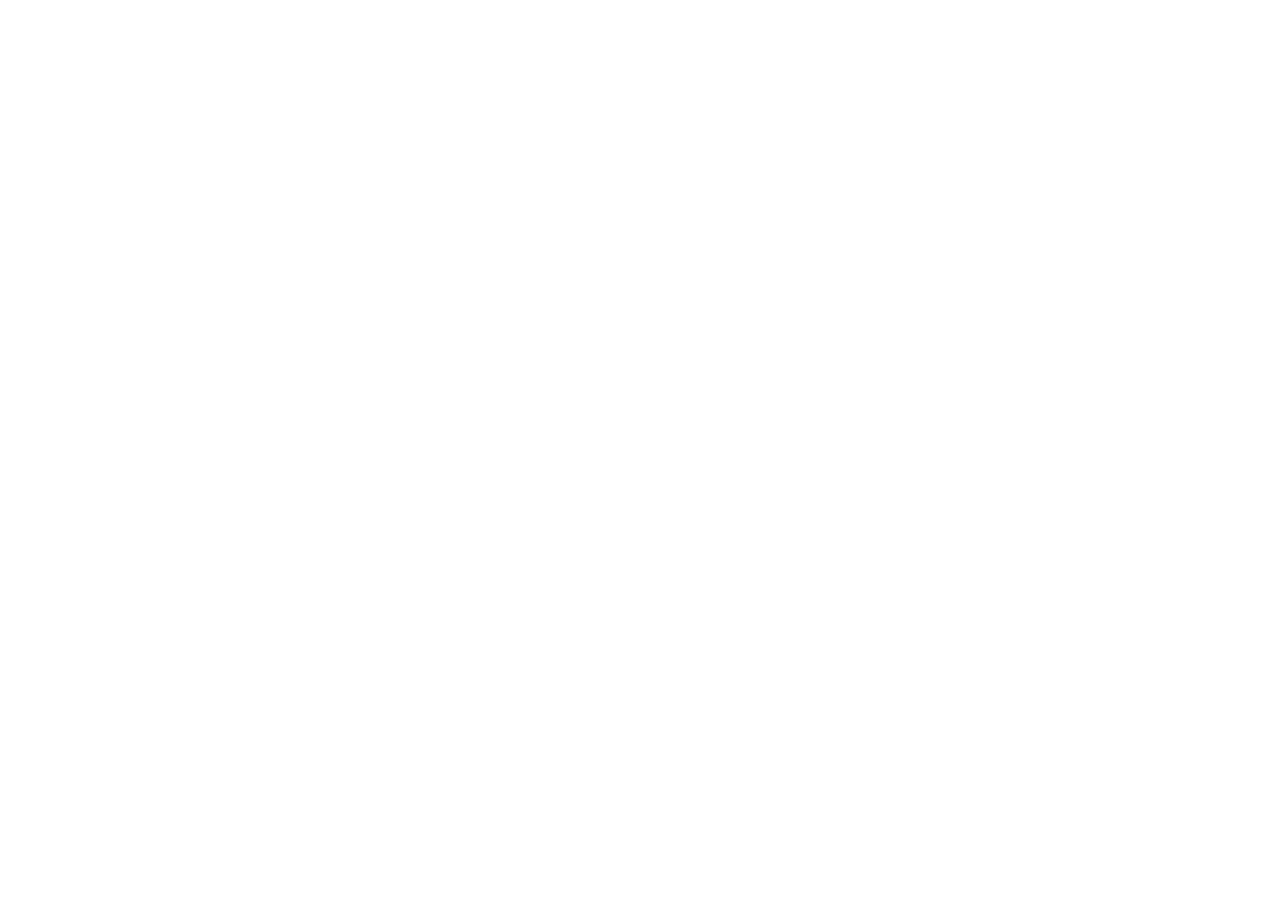
==== src/ressources/templates/index.html @ 7aea665e "BRANCH : zak_branch" ====
<!DOCTYPE html>
<html lang="en">
<head>
    <meta charset="UTF-8">
    <title>Title</title>
    <link rel="icon" type="image/png" href="C:/Users/zakar/Documents/Mes_Documents_2019_2020/ISD/programmation_dynamique/m1isd_tweets_dashboard/python.ico"/>
</head>
<body>
    <insert/>
</body>
</html>
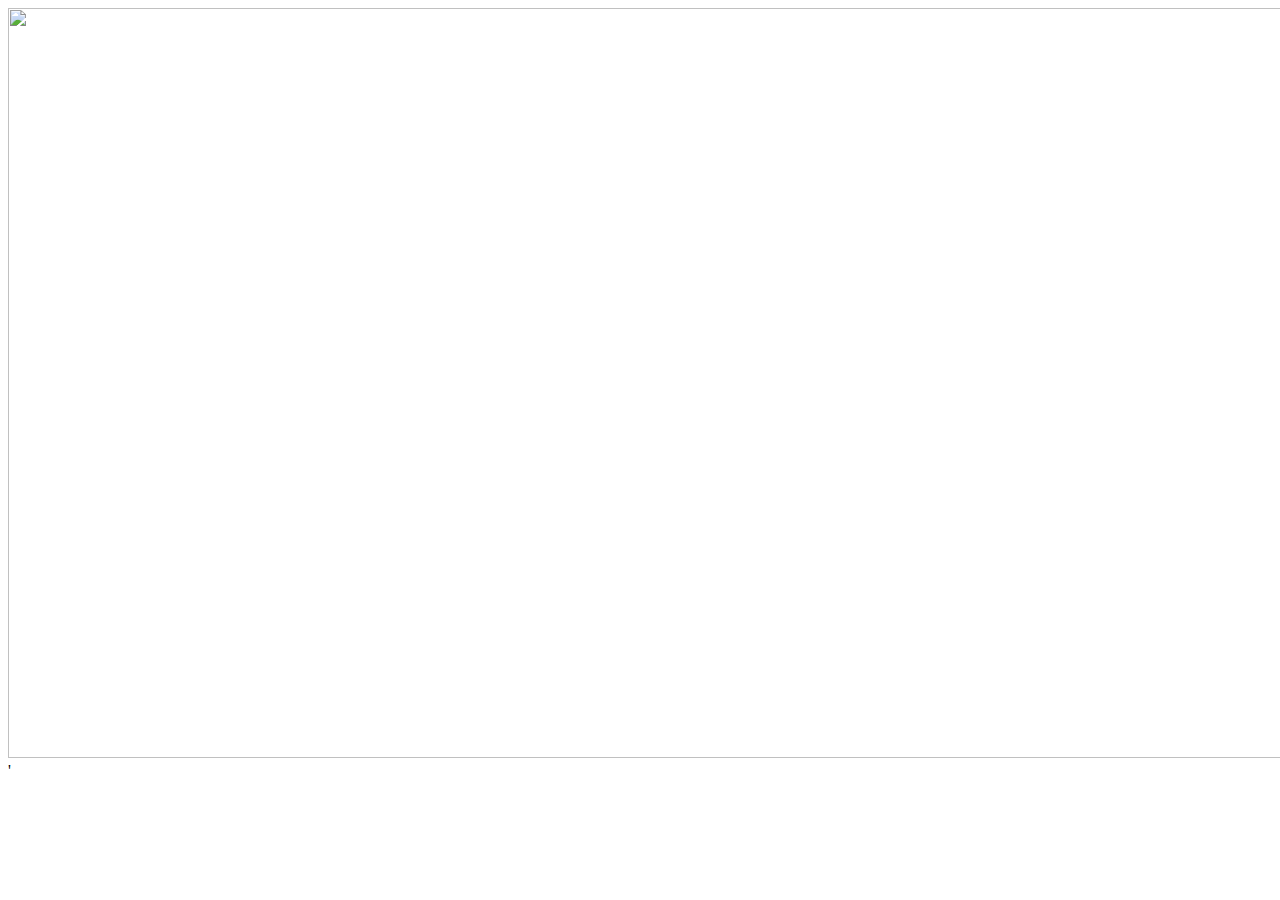
==== commit e412d411: "BRANCH:graphe" ====
--- a/src/ressources/templates/index.html
+++ b/src/ressources/templates/index.html
@@ -2,11 +2,17 @@
 <html lang="en">
 <head>
     <meta charset="UTF-8">
-    <title>Title</title>
-    <link rel="icon" type="image/png" href="C:/Users/zakar/Documents/Mes_Documents_2019_2020/ISD/programmation_dynamique/m1isd_tweets_dashboard/python.ico"/>
+    <title>Tweet home page</title>
+    <link rel="stylesheet" type="text/css" href="ressources/css/style.css"/>
 </head>
 <body>
     <insert/>
+<img id="map" src="../../python/world_map.png" height="750" width="1500"/>'
+<script type="text/javascript" src="ressources/js/modal_utils.js"></script>
+<script type="text/javascript" src="ressources/js/Orchestrator.js"></script>
+<script type="text/javascript" src="ressources/js/RouteBuilder.js"></script>
+<script type="text/javascript" src="ressources/js/utils.js"></script>
+
 </body>
 </html>
 
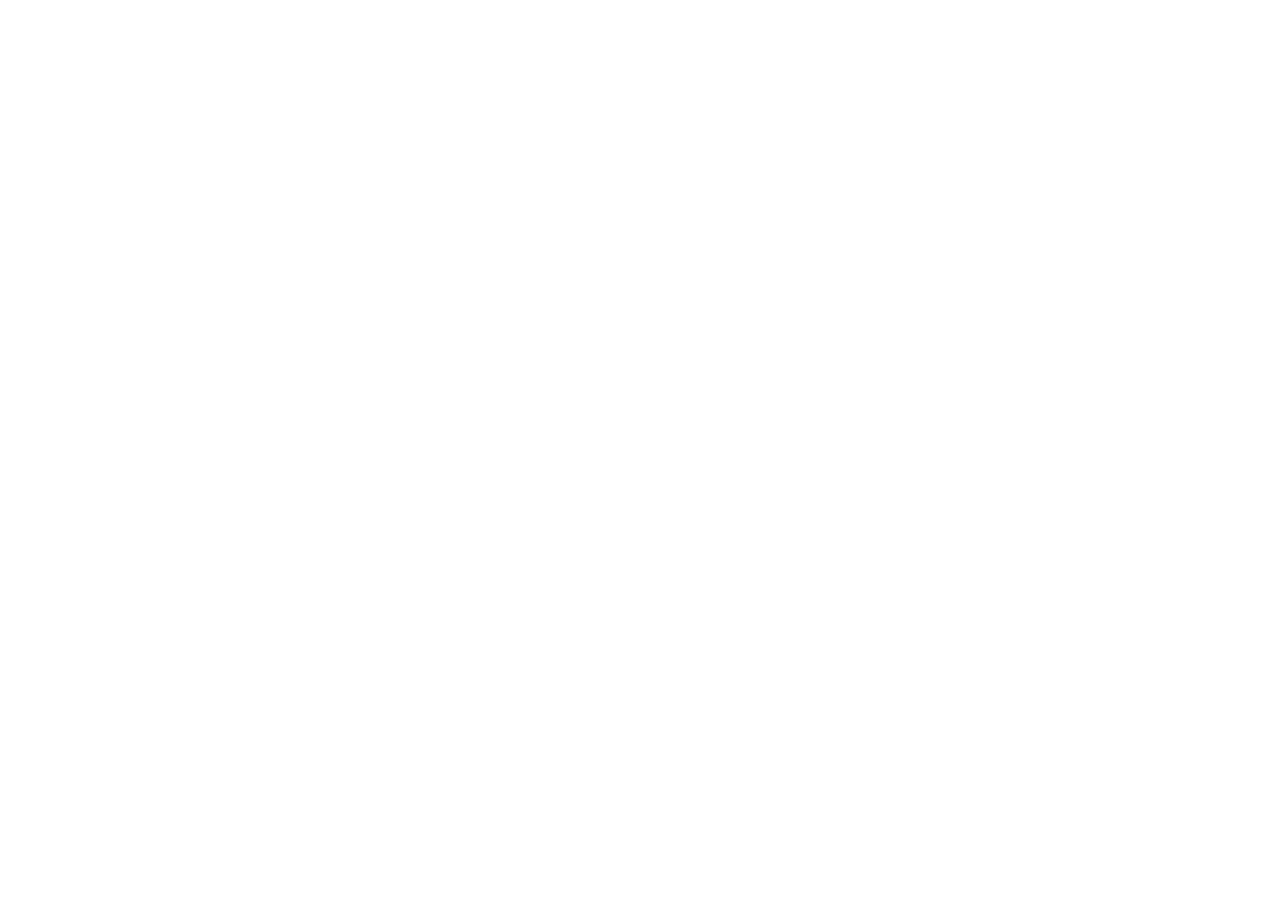
==== commit 5fecbe48: "BRANCH : merge_graphe_master" ====
--- a/src/ressources/templates/index.html
+++ b/src/ressources/templates/index.html
@@ -2,16 +2,18 @@
 <html lang="en">
 <head>
     <meta charset="UTF-8">
-    <title>Tweet home page</title>
+    <title>Title</title>
     <link rel="stylesheet" type="text/css" href="ressources/css/style.css"/>
 </head>
 <body>
     <insert/>
-<img id="map" src="../../python/world_map.png" height="750" width="1500"/>'
 <script type="text/javascript" src="ressources/js/modal_utils.js"></script>
 <script type="text/javascript" src="ressources/js/Orchestrator.js"></script>
 <script type="text/javascript" src="ressources/js/RouteBuilder.js"></script>
 <script type="text/javascript" src="ressources/js/utils.js"></script>
+<script type="text/javascript" src="ressources/js/job_launcher.js"></script>
+<script type="text/javascript" src="ressources/js/initialization.js"></script>
+<script type="text/javascript" src="ressources/js/dashboard.js"></script>
 
 </body>
 </html>
